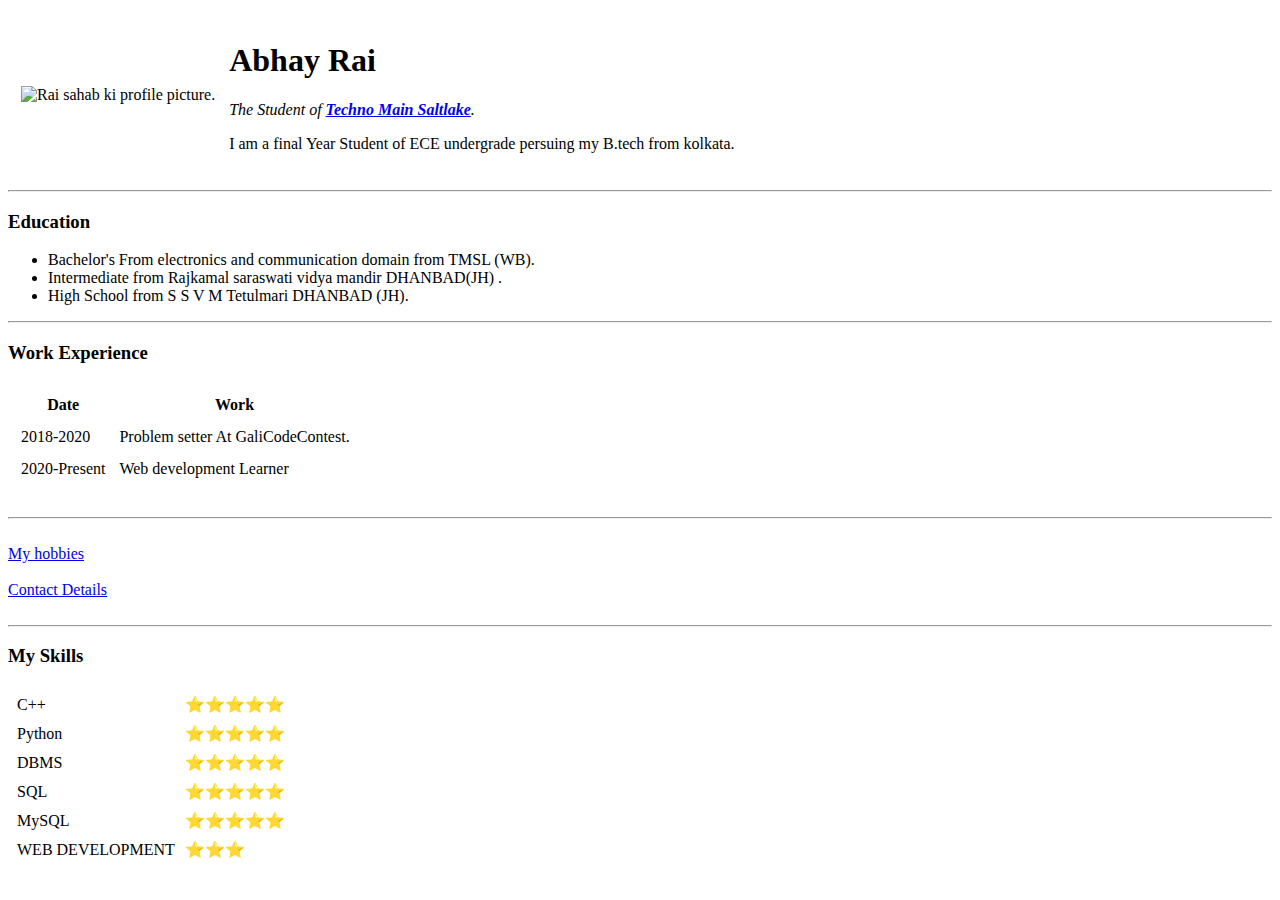
==== index.html @ 0fe7bbcb "Add initial cv website files" ====
<!DOCTYPE html>
<html lang="en" dir="ltr">

<head>
  <meta charset="utf-8">
  <title>Abhay's Personal Site </title>
</head>

<body>
  <table  cellspacing="12">
    <tr>
      <td><img src="images/abhay.jpg" alt="Rai sahab ki profile picture."></td>

      <td>
        <h1>Abhay Rai</h1>
        <p><em>The Student of <strong><a href="https://www.careers360.com/colleges/techno-main-salt-lake">Techno Main Saltlake</a></strong>.</em></p>
        <p>I am a final Year Student of ECE undergrade persuing my B.tech from kolkata. </p>
      </td>
    </tr>
  </table>
  <hr>
  <h3>Education</h3>
  <ul>
    <li>Bachelor's From electronics and communication domain from TMSL (WB).</li>
    <li>Intermediate from Rajkamal saraswati vidya mandir DHANBAD(JH) .</li>
    <li>High School from S S V M Tetulmari DHANBAD (JH).</li>
  </ul>
  <hr>
  <h3>Work Experience</h3>
  <table  cellspacing="12">
    <thead>
      <tr>
        <th>Date</th>
        <th>Work</th>
      </tr>
    </thead>
    <tr>
      <td>2018-2020</td>
      <td>Problem setter At GaliCodeContest.</td>
    </tr>
    <tr>
      <td>2020-Present</td>
      <td>Web development Learner </td>
    </tr>
  </table>
  <br>
  <hr>
  <br>
  <a href="hobbies.html">My hobbies</a>
  <br><br>
  <a href="contact.html">Contact Details</a>
   <br><br>
  <hr>
  <h3>My Skills</h3>
  <table  cellspacing="8">
    <tr>
      <td>C++</td>
      <td>⭐⭐⭐⭐⭐</td>
    </tr>
    <tr>
      <td>Python</td>
      <td>⭐⭐⭐⭐⭐</td>
    </tr>
    <tr>
      <td>DBMS</td>
      <td>⭐⭐⭐⭐⭐</td>
    </tr>
    <tr>
      <td>SQL</td>
      <td>⭐⭐⭐⭐⭐</td>
    </tr>
    <tr>
      <td>MySQL</td>
      <td>⭐⭐⭐⭐⭐</td>
    </tr>
    <tr>
      <td>WEB DEVELOPMENT</td>
      <td>⭐⭐⭐</td>
    </tr>
  </table>

</body>

</html>
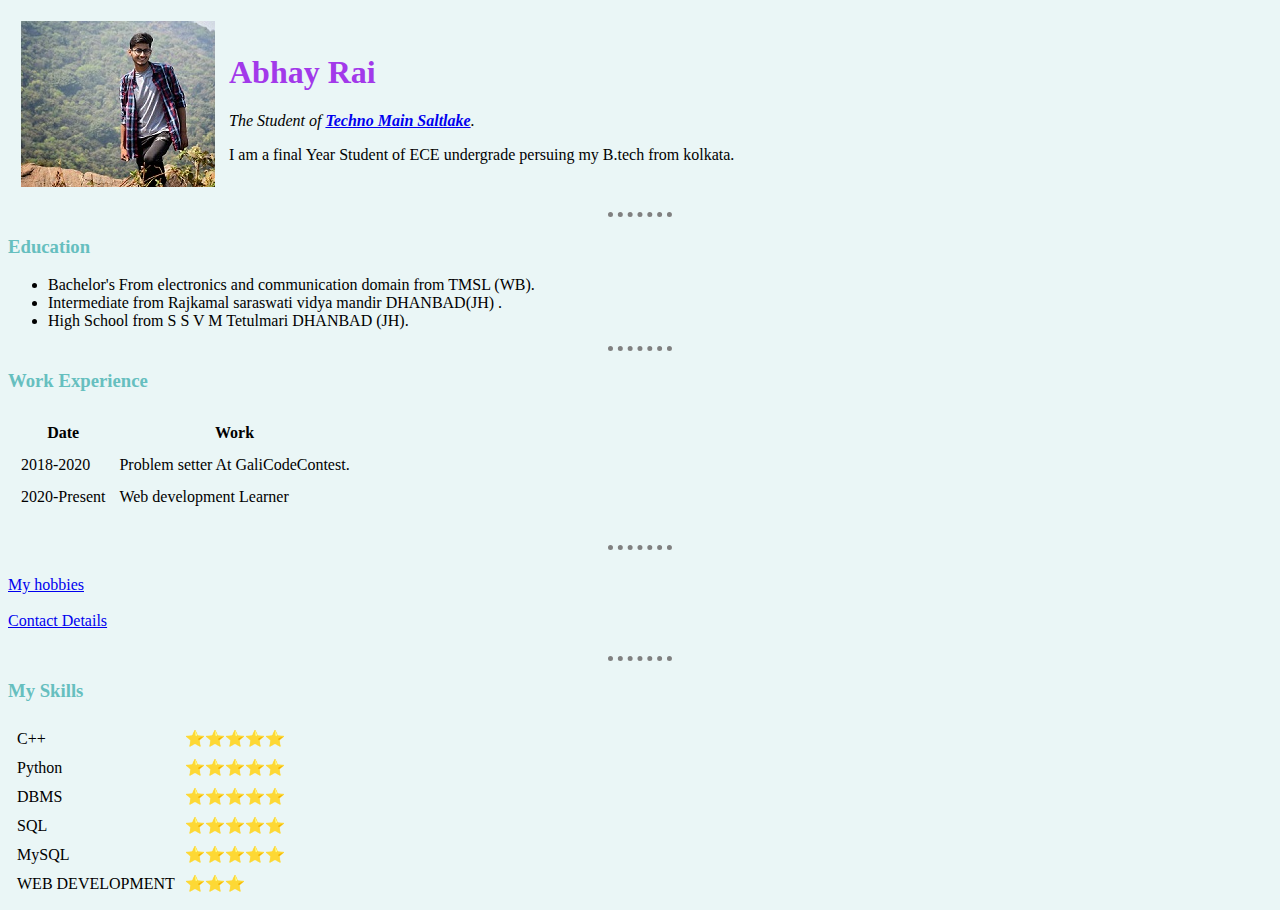
==== commit f77e8337: "Add files via upload" ====
--- a/index.html
+++ b/index.html
@@ -4,6 +4,8 @@
 <head>
   <meta charset="utf-8">
   <title>Abhay's Personal Site </title>
+   <link rel="icon" type="image/png"  href="images/abhay.jpg">
+   <link rel="stylesheet" href="css/style.css">
 </head>
 
 <body>
--- a/css/style.css
+++ b/css/style.css
@@ -0,0 +1,19 @@
+body{
+  background-color: #EAF6F6;
+}
+
+h1{
+  color:#A239EA;
+}
+h3{
+  color:#66BFBF;
+}
+
+
+hr{
+  border-style: none;
+  border-top-style: dotted;
+  border-color: grey;
+  border-width: 5px;
+  width: 5%;
+}
